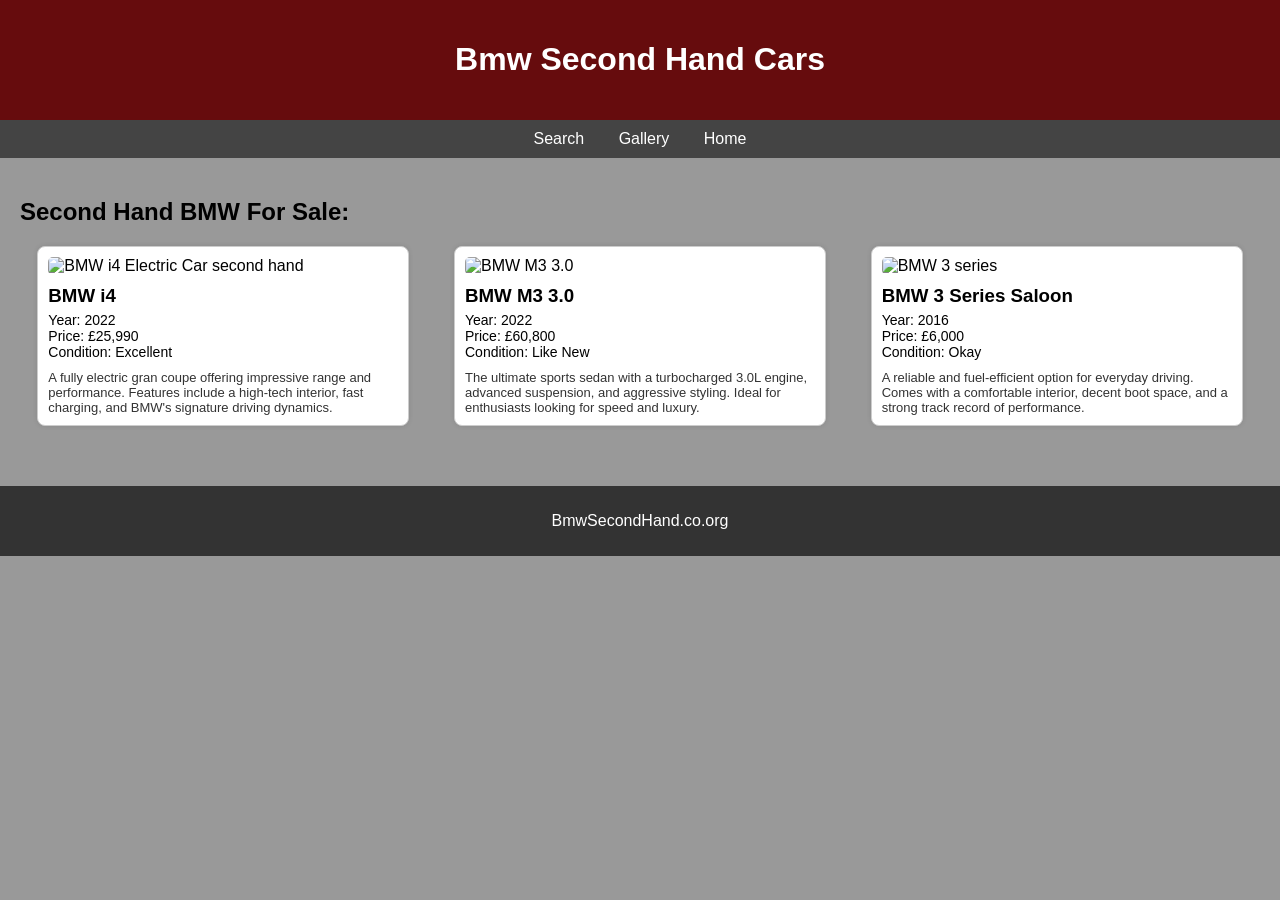
==== index.html @ f038976b "Add files via upload" ====
<!DOCTYPE html>
<html lang="en">
<head>
  <meta charset="UTF-8" />
  <meta name="viewport" content="width=device-width, initial-scale=1.0"/>
  <title>BMW Second Hand Cars</title>
  <style>
    body {
      font-family: Arial, sans-serif;
      margin: 0;
      padding: 0;
      background-color: #999999;
    }

    header {
      background-color: #660C0D;
      color: white;
      padding: 20px;
      text-align: center;
    }

    nav {
      background-color: #444;
      padding: 10px;
      text-align: center;
    }

    nav a {
      color: white;
      text-decoration: none;
      margin: 0 15px;
    }

    .container {
      padding: 20px;
    }

    .car-listing {
      display: flex;
      flex-wrap: wrap;
      gap: 10px;
      justify-content: space-around;
    }

    .car-card {
      background-color: white;
      border: 1px solid #ccc;
      border-radius: 8px;
      width: 350px;
      padding: 10px;
      box-shadow: 0 0 5px rgba(0,0,0,0.1);
    }

    .car-card img {
      width: 100%;
      border-radius: 5px;
    }

    .car-card h3 {
      margin: 10px 0 5px;
    }

    .car-card p {
      margin: 0;
      font-size: 14px;
    }

    .car-description {
      margin-top: 10px;
      font-size: 13px;
      color: #333;
    }

    .gallery-button {
      display: block;
      width: 200px;
      margin: 30px auto;
      text-align: center;
      padding: 10px;
      background-color: #007BFF;
      color: white;
      text-decoration: none;
      border-radius: 5px;
    }

    footer {
      background-color: #333;
      color: white;
      text-align: center;
      padding: 10px;
      margin-top: 40px;
    }
  </style>
</head>
<body>

  <header>
    <h1>Bmw Second Hand Cars</h1>
  </header>

  <nav>
    <a href="#">Search</a>
    <a href="#">Gallery</a>
    <a href="#">Home</a>
  </nav>

  <div class="container">
    <h2>Second Hand BMW For Sale:</h2>
    <div class="car-listing">
     
      <div class="car-card">
        <img src="images/bmwi4.jpeg" alt="BMW i4 Electric Car second hand">
        <h3>BMW i4</h3>
        <p>Year: 2022<br>Price: £25,990<br>Condition: Excellent</p>
        <div class="car-description">
          A fully electric gran coupe offering impressive range and performance. Features include a high-tech interior, fast charging, and BMW's signature driving dynamics.
        </div>
      </div>

      <div class="car-card">
        <img src="images/bmwm3.jpeg" alt="BMW M3 3.0">
        <h3>BMW M3 3.0</h3>
        <p>Year: 2022<br>Price: £60,800<br>Condition: Like New</p>
        <div class="car-description">
          The ultimate sports sedan with a turbocharged 3.0L engine, advanced suspension, and aggressive styling. Ideal for enthusiasts looking for speed and luxury.
        </div>
      </div>

      <div class="car-card">
        <img src="images/bmw3series.jpeg" alt="BMW 3 series">
        <h3>BMW 3 Series Saloon</h3>
        <p>Year: 2016<br>Price: £6,000<br>Condition: Okay</p>
        <div class="car-description">
          A reliable and fuel-efficient option for everyday driving. Comes with a comfortable interior, decent boot space, and a strong track record of performance.
        </div>
      </div>

    </div>
  </div>

  <footer>
    <p>BmwSecondHand.co.org</p>
  </footer>

</body>
</html>
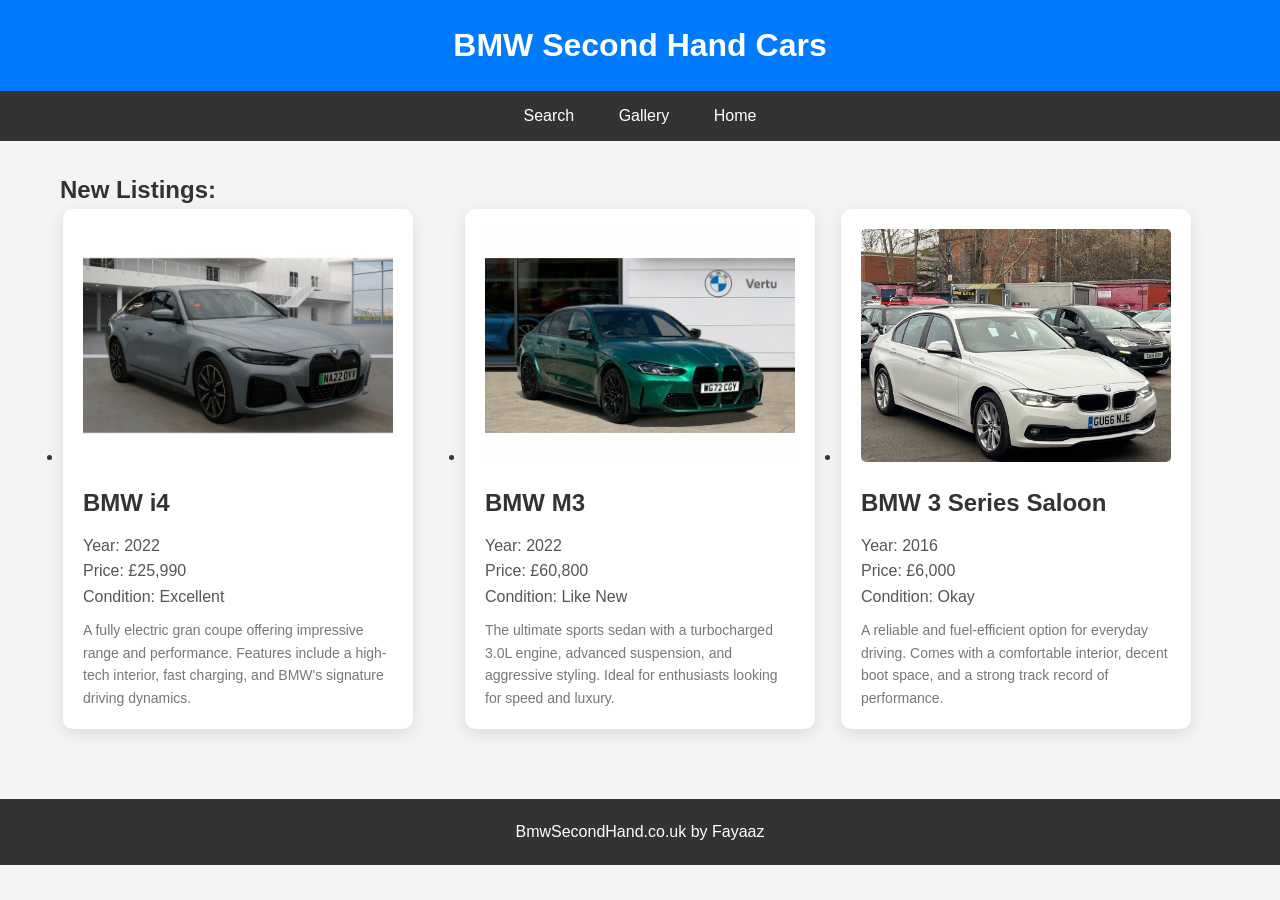
==== commit 5fc34eca: "Add files via upload" ====
--- a/index.html
+++ b/index.html
@@ -4,142 +4,60 @@
   <meta charset="UTF-8" />
   <meta name="viewport" content="width=device-width, initial-scale=1.0"/>
   <title>BMW Second Hand Cars</title>
-  <style>
-    body {
-      font-family: Arial, sans-serif;
-      margin: 0;
-      padding: 0;
-      background-color: #999999;
-    }
-
-    header {
-      background-color: #660C0D;
-      color: white;
-      padding: 20px;
-      text-align: center;
-    }
-
-    nav {
-      background-color: #444;
-      padding: 10px;
-      text-align: center;
-    }
-
-    nav a {
-      color: white;
-      text-decoration: none;
-      margin: 0 15px;
-    }
-
-    .container {
-      padding: 20px;
-    }
-
-    .car-listing {
-      display: flex;
-      flex-wrap: wrap;
-      gap: 10px;
-      justify-content: space-around;
-    }
-
-    .car-card {
-      background-color: white;
-      border: 1px solid #ccc;
-      border-radius: 8px;
-      width: 350px;
-      padding: 10px;
-      box-shadow: 0 0 5px rgba(0,0,0,0.1);
-    }
-
-    .car-card img {
-      width: 100%;
-      border-radius: 5px;
-    }
-
-    .car-card h3 {
-      margin: 10px 0 5px;
-    }
-
-    .car-card p {
-      margin: 0;
-      font-size: 14px;
-    }
-
-    .car-description {
-      margin-top: 10px;
-      font-size: 13px;
-      color: #333;
-    }
-
-    .gallery-button {
-      display: block;
-      width: 200px;
-      margin: 30px auto;
-      text-align: center;
-      padding: 10px;
-      background-color: #007BFF;
-      color: white;
-      text-decoration: none;
-      border-radius: 5px;
-    }
-
-    footer {
-      background-color: #333;
-      color: white;
-      text-align: center;
-      padding: 10px;
-      margin-top: 40px;
-    }
-  </style>
+  <link rel="stylesheet" href="styles.css">
 </head>
 <body>
 
   <header>
-    <h1>Bmw Second Hand Cars</h1>
+    <h1>BMW Second Hand Cars</h1>
   </header>
 
   <nav>
-    <a href="#">Search</a>
-    <a href="#">Gallery</a>
-    <a href="#">Home</a>
+    <a href="">Search</a>
+    <a href="">Gallery</a>
+    <a href="">Home</a>
   </nav>
 
   <div class="container">
-    <h2>Second Hand BMW For Sale:</h2>
-    <div class="car-listing">
-     
-      <div class="car-card">
+    <h2>New Listings:</h2>
+    <ul class="car-listing">
+
+      <li class="car-card">
+		<a href="i4.html" target="_blank" style="text-decoration: none; color: inherit;">
         <img src="images/bmwi4.jpeg" alt="BMW i4 Electric Car second hand">
         <h3>BMW i4</h3>
         <p>Year: 2022<br>Price: £25,990<br>Condition: Excellent</p>
         <div class="car-description">
           A fully electric gran coupe offering impressive range and performance. Features include a high-tech interior, fast charging, and BMW's signature driving dynamics.
         </div>
-      </div>
+      </li>
 
-      <div class="car-card">
-        <img src="images/bmwm3.jpeg" alt="BMW M3 3.0">
-        <h3>BMW M3 3.0</h3>
-        <p>Year: 2022<br>Price: £60,800<br>Condition: Like New</p>
-        <div class="car-description">
-          The ultimate sports sedan with a turbocharged 3.0L engine, advanced suspension, and aggressive styling. Ideal for enthusiasts looking for speed and luxury.
-        </div>
-      </div>
+      <li class="car-card">
+        <a href="M3.html" target="_blank" style="text-decoration: none; color: inherit;">
+          <img src="images/bmwm3.jpeg" alt="BMW M3 3.0">
+          <h3>BMW M3</h3>
+          <p>Year: 2022<br>Price: £60,800<br>Condition: Like New</p>
+          <div class="car-description">
+            The ultimate sports sedan with a turbocharged 3.0L engine, advanced suspension, and aggressive styling. Ideal for enthusiasts looking for speed and luxury.
+          </div>
+        </a>
+      </li>
 
-      <div class="car-card">
+      <li class="car-card">
+		<a href="3_series.html" target="_blank" style="text-decoration: none; color: inherit;">
         <img src="images/bmw3series.jpeg" alt="BMW 3 series">
         <h3>BMW 3 Series Saloon</h3>
         <p>Year: 2016<br>Price: £6,000<br>Condition: Okay</p>
         <div class="car-description">
           A reliable and fuel-efficient option for everyday driving. Comes with a comfortable interior, decent boot space, and a strong track record of performance.
         </div>
-      </div>
+      </li>
 
-    </div>
+    </ul>
   </div>
 
   <footer>
-    <p>BmwSecondHand.co.org</p>
+    <p>BmwSecondHand.co.uk by Fayaaz</p>
   </footer>
 
 </body>
--- a/styles.css
+++ b/styles.css
@@ -0,0 +1,120 @@
+
+* {
+  margin: 0;
+  padding: 0;
+  box-sizing: border-box;
+}
+
+body {
+  font-family: 'Roboto', sans-serif; 
+  background-color: #f4f4f4; 
+  color: #333; 
+  line-height: 1.6; 
+}
+
+
+header {
+  background-color: #007BFF; 
+  color: white;
+  padding: 20px;
+  text-align: center;
+}
+
+
+nav {
+  background-color: #333; 
+  padding: 12px;
+  text-align: center;
+}
+
+nav a {
+  color: white;
+  text-decoration: none;
+  margin: 0 20px;
+  font-size: 16px;
+}
+
+nav a:hover {
+  text-decoration: underline; 
+}
+
+
+.container {
+  padding: 30px 20px;
+  max-width: 1200px;
+  margin: 0 auto;
+}
+
+
+.car-listing {
+  display: flex;
+  flex-wrap: wrap;
+  gap: 20px;
+  justify-content: space-around;
+}
+
+
+.car-card {
+  background-color: white;
+  border-radius: 10px;
+  width: 350px;
+  padding: 20px;
+  box-shadow: 0 5px 15px rgba(0, 0, 0, 0.1); 
+  transition: transform 0.3s ease, box-shadow 0.3s ease;
+}
+
+.car-card:hover {
+  transform: translateY(-10px); 
+  box-shadow: 0 8px 20px rgba(0, 0, 0, 0.2); 
+}
+
+.car-card img {
+  width: 100%;
+  height: auto;
+  border-radius: 5px;
+}
+
+.car-card h3 {
+  margin-top: 15px;
+  font-size: 24px;
+  color: #333;
+}
+
+.car-card p {
+  font-size: 16px;
+  color: #555;
+  margin: 10px 0;
+}
+
+.car-description {
+  font-size: 14px;
+  color: #777;
+}
+
+
+.gallery-button {
+  display: block;
+  width: 200px;
+  margin: 30px auto;
+  text-align: center;
+  padding: 12px;
+  background-color: #007BFF;
+  color: white;
+  text-decoration: none;
+  border-radius: 5px;
+  font-size: 18px;
+  transition: background-color 0.3s ease;
+}
+
+.gallery-button:hover {
+  background-color: #0056b3; 
+}
+
+
+footer {
+  background-color: #333;
+  color: white;
+  text-align: center;
+  padding: 20px;
+  margin-top: 40px;
+}
